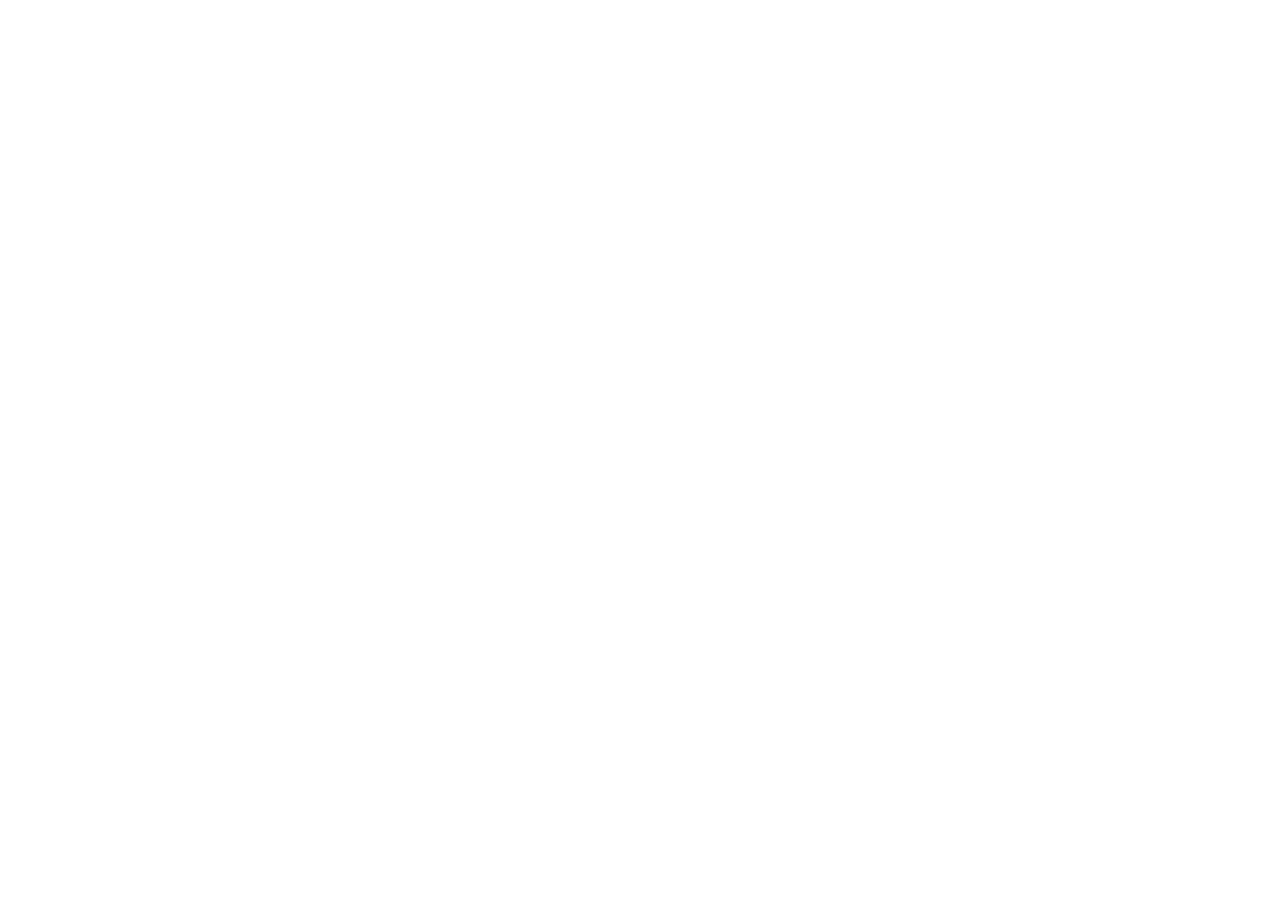
==== index.html @ f23ef0f0 "Se Creo index.html" ====
<!DOCTYPE html>
<html lang="en">
<head>
    <meta charset="UTF-8">
    <meta name="viewport" content="width=device-width, initial-scale=1.0">
    <title>ClaseCSS</title>
</head>
<body>
    
</body>
</html>
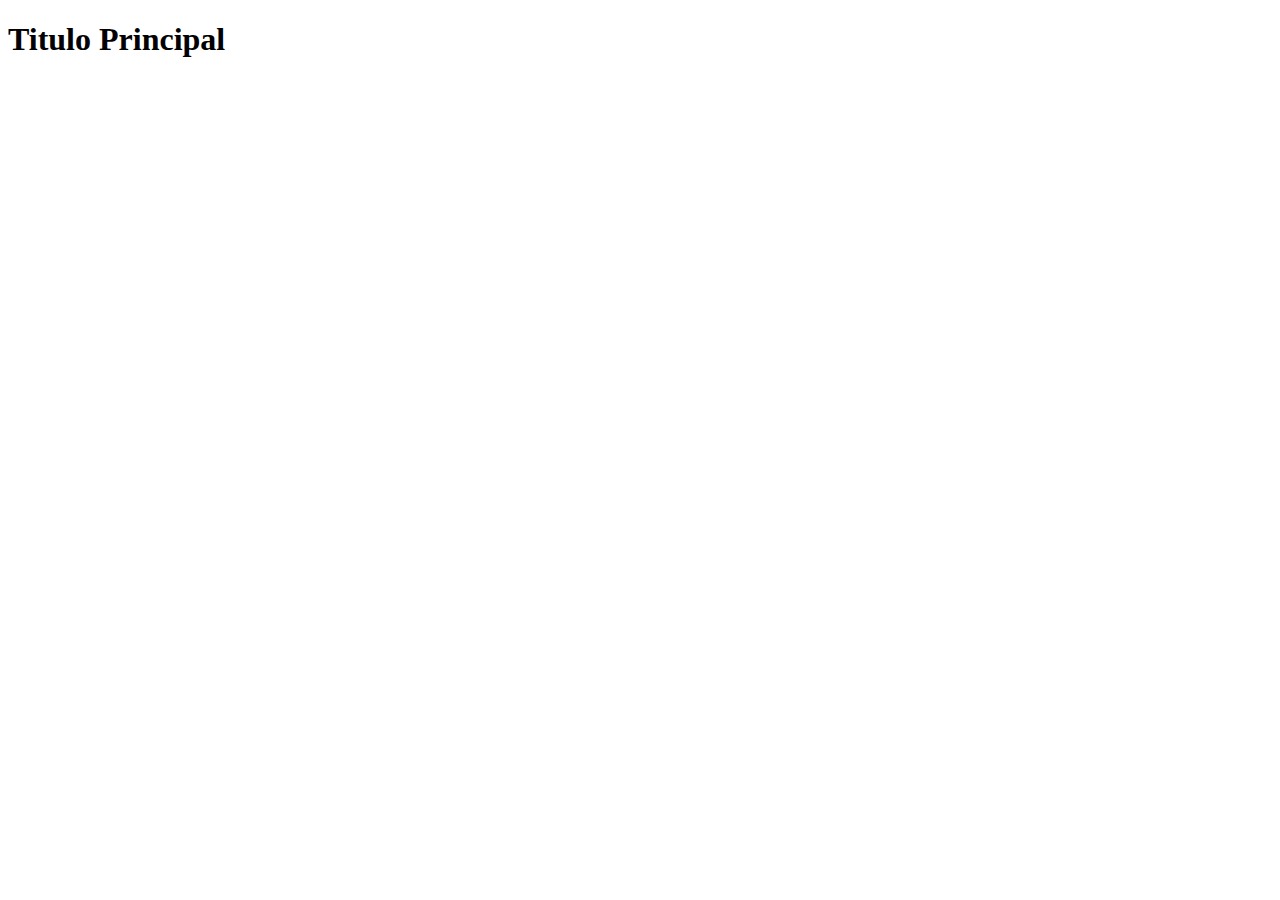
==== commit 3218951c: "Se crea Fichero Img" ====
--- a/index.html
+++ b/index.html
@@ -6,6 +6,14 @@
     <title>ClaseCSS</title>
 </head>
 <body>
-    
+    <header>
+<h1>Titulo Principal</h1>
+    </header>
+    <main>
+
+    </main>
+    <footer>
+
+    </footer>
 </body>
 </html>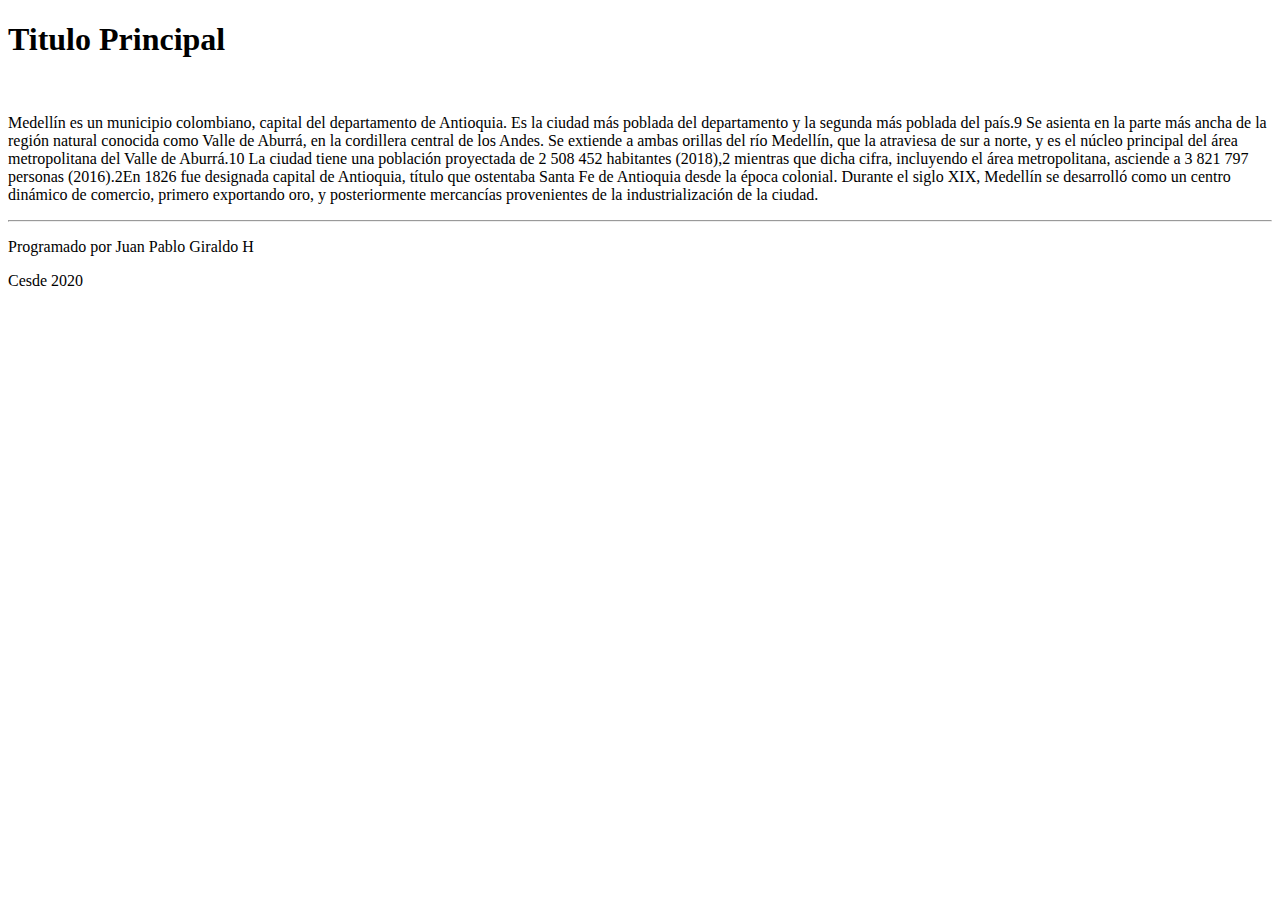
==== commit e98e5671: "Se Codifica; Main,Header,Footer" ====
--- a/index.html
+++ b/index.html
@@ -10,10 +10,16 @@
 <h1>Titulo Principal</h1>
     </header>
     <main>
-
+        <SEction>
+            <img src="img/Medellin.jpg" alt="">
+            <p>Medellín es un municipio colombiano, capital del departamento de Antioquia. Es la ciudad más poblada del departamento y la segunda más poblada del país.9​ Se asienta en la parte más ancha de la región natural conocida como Valle de Aburrá, en la cordillera central de los Andes. Se extiende a ambas orillas del río Medellín, que la atraviesa de sur a norte, y es el núcleo principal del área metropolitana del Valle de Aburrá.10​ La ciudad tiene una población proyectada de 2 508 452 habitantes (2018),2​ mientras que dicha cifra, incluyendo el área metropolitana, asciende a 3 821 797 personas (2016).2​
+             En 1826 fue designada capital de Antioquia, título que ostentaba Santa Fe de Antioquia desde la época colonial. Durante el siglo XIX, Medellín se desarrolló como un centro dinámico de comercio, primero exportando oro, y posteriormente mercancías provenientes de la industrialización de la ciudad.</p>
+             <hr>
+        </SEction>
     </main>
     <footer>
-
+<p>Programado por Juan Pablo Giraldo H</p>
+<P>Cesde 2020</P>
     </footer>
 </body>
 </html>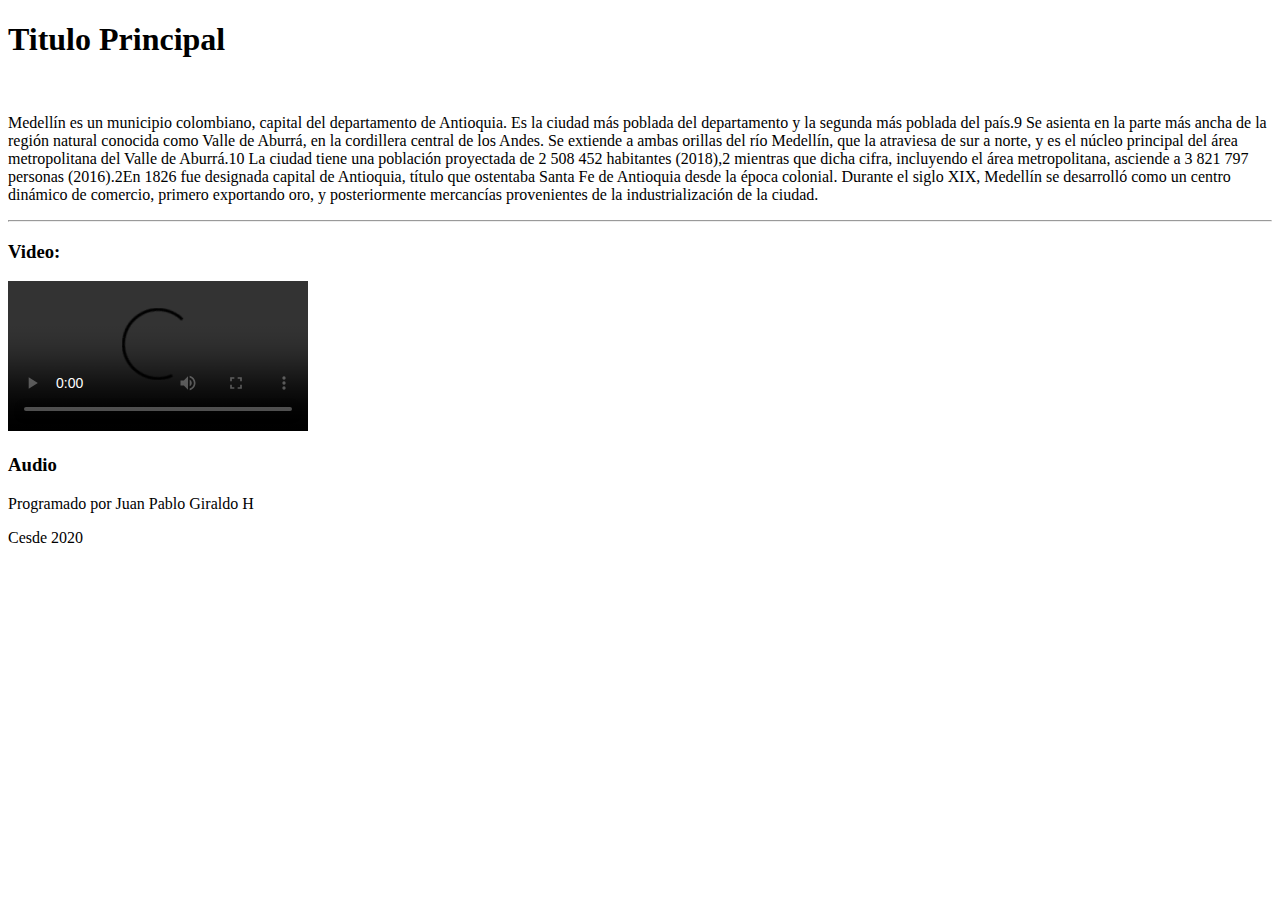
==== commit 3120f7dc: "Se agrega Video y audio" ====
--- a/index.html
+++ b/index.html
@@ -10,12 +10,20 @@
 <h1>Titulo Principal</h1>
     </header>
     <main>
+        <!--Realizado por Juan Pablo Giraldo-->
         <SEction>
             <img src="img/Medellin.jpg" alt="">
             <p>Medellín es un municipio colombiano, capital del departamento de Antioquia. Es la ciudad más poblada del departamento y la segunda más poblada del país.9​ Se asienta en la parte más ancha de la región natural conocida como Valle de Aburrá, en la cordillera central de los Andes. Se extiende a ambas orillas del río Medellín, que la atraviesa de sur a norte, y es el núcleo principal del área metropolitana del Valle de Aburrá.10​ La ciudad tiene una población proyectada de 2 508 452 habitantes (2018),2​ mientras que dicha cifra, incluyendo el área metropolitana, asciende a 3 821 797 personas (2016).2​
              En 1826 fue designada capital de Antioquia, título que ostentaba Santa Fe de Antioquia desde la época colonial. Durante el siglo XIX, Medellín se desarrolló como un centro dinámico de comercio, primero exportando oro, y posteriormente mercancías provenientes de la industrialización de la ciudad.</p>
              <hr>
         </SEction>
+             <section>
+                <h3>Video:</h3>
+                <video src="img/videomedellin.mp4" controls="controls" autoplay="autoplay"></video>
+                <H3>Audio</H3>
+                <audio src="img/audiomedellin.mp3"></audio>
+             </section>
+             
     </main>
     <footer>
 <p>Programado por Juan Pablo Giraldo H</p>
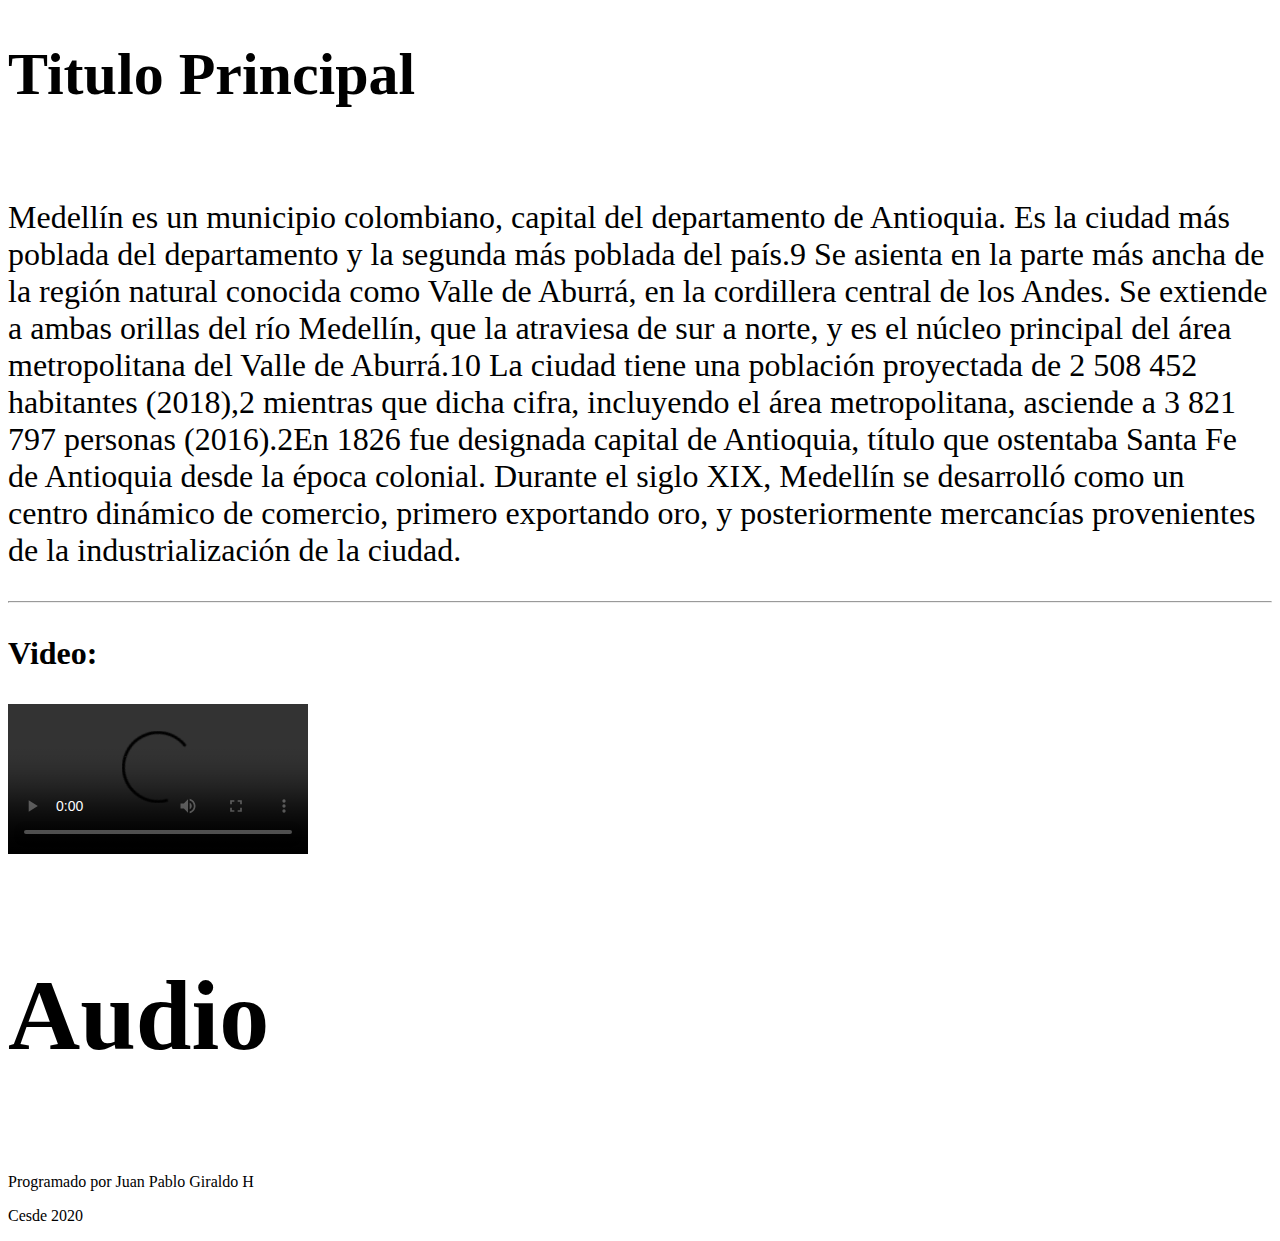
==== commit abc04076: "Se Agrega hoja de estilos" ====
--- a/index.html
+++ b/index.html
@@ -4,6 +4,7 @@
     <meta charset="UTF-8">
     <meta name="viewport" content="width=device-width, initial-scale=1.0">
     <title>ClaseCSS</title>
+    <link rel="stylesheet" href="estilos.css">
 </head>
 <body>
     <header>
@@ -13,12 +14,12 @@
         <!--Realizado por Juan Pablo Giraldo-->
         <SEction>
             <img src="img/Medellin.jpg" alt="">
-            <p>Medellín es un municipio colombiano, capital del departamento de Antioquia. Es la ciudad más poblada del departamento y la segunda más poblada del país.9​ Se asienta en la parte más ancha de la región natural conocida como Valle de Aburrá, en la cordillera central de los Andes. Se extiende a ambas orillas del río Medellín, que la atraviesa de sur a norte, y es el núcleo principal del área metropolitana del Valle de Aburrá.10​ La ciudad tiene una población proyectada de 2 508 452 habitantes (2018),2​ mientras que dicha cifra, incluyendo el área metropolitana, asciende a 3 821 797 personas (2016).2​
+            <p class="familiaTexto">Medellín es un municipio colombiano, capital del departamento de Antioquia. Es la ciudad más poblada del departamento y la segunda más poblada del país.9​ Se asienta en la parte más ancha de la región natural conocida como Valle de Aburrá, en la cordillera central de los Andes. Se extiende a ambas orillas del río Medellín, que la atraviesa de sur a norte, y es el núcleo principal del área metropolitana del Valle de Aburrá.10​ La ciudad tiene una población proyectada de 2 508 452 habitantes (2018),2​ mientras que dicha cifra, incluyendo el área metropolitana, asciende a 3 821 797 personas (2016).2​
              En 1826 fue designada capital de Antioquia, título que ostentaba Santa Fe de Antioquia desde la época colonial. Durante el siglo XIX, Medellín se desarrolló como un centro dinámico de comercio, primero exportando oro, y posteriormente mercancías provenientes de la industrialización de la ciudad.</p>
              <hr>
         </SEction>
              <section>
-                <h3>Video:</h3>
+                <h3 class="familiaTexto">Video:</h3>
                 <video src="img/videomedellin.mp4" controls="controls" autoplay="autoplay"></video>
                 <H3>Audio</H3>
                 <audio src="img/audiomedellin.mp3"></audio>
--- a/estilos.css
+++ b/estilos.css
@@ -0,0 +1,13 @@
+h1{
+    font-size: 60px;
+}
+
+h3 {
+    font-size: 100px;
+}
+
+.familiaTexto{
+    font-family: "papyrus";
+    font-size: 2em;
+
+}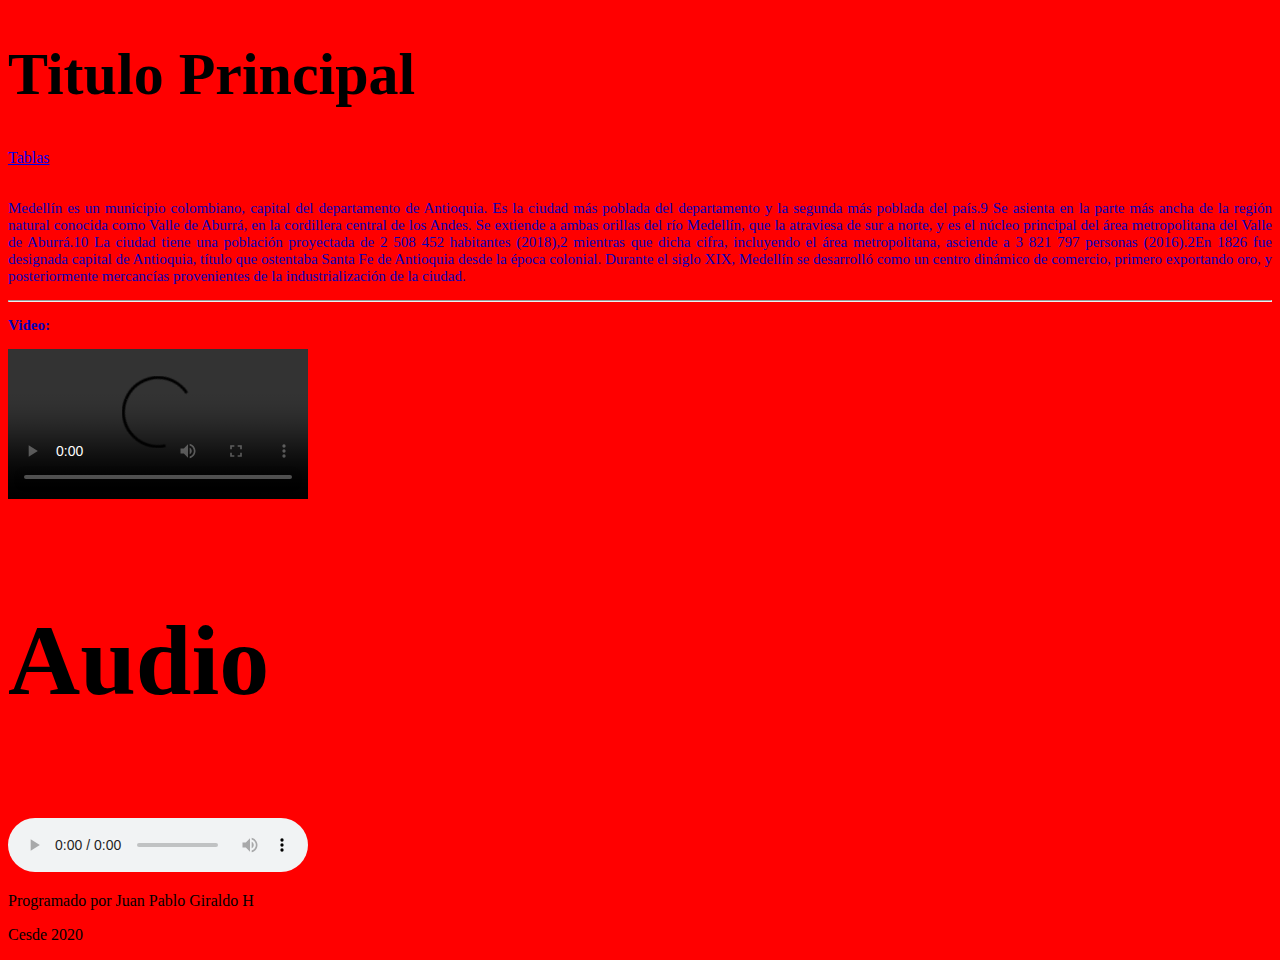
==== commit ccdcc361: "Se realizo todo lo correspondiente a la clase 5" ====
--- a/index.html
+++ b/index.html
@@ -6,12 +6,18 @@
     <title>ClaseCSS</title>
     <link rel="stylesheet" href="estilos.css">
 </head>
-<body>
+<body class="fondoPrincipal">
     <header>
 <h1>Titulo Principal</h1>
+    <nav>
+        <a href="pagina3.html">Tablas</a>
+    </nav>
     </header>
     <main>
         <!--Realizado por Juan Pablo Giraldo-->
+        <section>
+
+        </section>
         <SEction>
             <img src="img/Medellin.jpg" alt="">
             <p class="familiaTexto">Medellín es un municipio colombiano, capital del departamento de Antioquia. Es la ciudad más poblada del departamento y la segunda más poblada del país.9​ Se asienta en la parte más ancha de la región natural conocida como Valle de Aburrá, en la cordillera central de los Andes. Se extiende a ambas orillas del río Medellín, que la atraviesa de sur a norte, y es el núcleo principal del área metropolitana del Valle de Aburrá.10​ La ciudad tiene una población proyectada de 2 508 452 habitantes (2018),2​ mientras que dicha cifra, incluyendo el área metropolitana, asciende a 3 821 797 personas (2016).2​
@@ -22,7 +28,7 @@
                 <h3 class="familiaTexto">Video:</h3>
                 <video src="img/videomedellin.mp4" controls="controls" autoplay="autoplay"></video>
                 <H3>Audio</H3>
-                <audio src="img/audiomedellin.mp3"></audio>
+                <audio src="img/audiomedellin.mp3" controls="controls"></audio>
              </section>
              
     </main>
--- a/estilos.css
+++ b/estilos.css
@@ -8,6 +8,34 @@
 
 .familiaTexto{
     font-family: "papyrus";
-    font-size: 2em;
+    font-size: 15px;
+    color: #0603BA;
+    text-align: justify;
 
-}+}
+
+.fondoPrincipal{
+    background-color: red;
+}
+
+.fondoheadprincipal{
+    background-color: blue;
+}
+
+.fondoprincipal2{
+    background-color: chartreuse;
+
+}
+
+.bg{
+ background-image: url(https://www.markas.my/image/markas/image/cache/data/slideshow/2020/iTkqwB431579111845-1900x635.jpg);
+ height: 640px;
+ background-repeat: no-repeat;
+ background-attachment: fixed;
+}
+
+.textorojo{
+    color: red;
+}
+
+
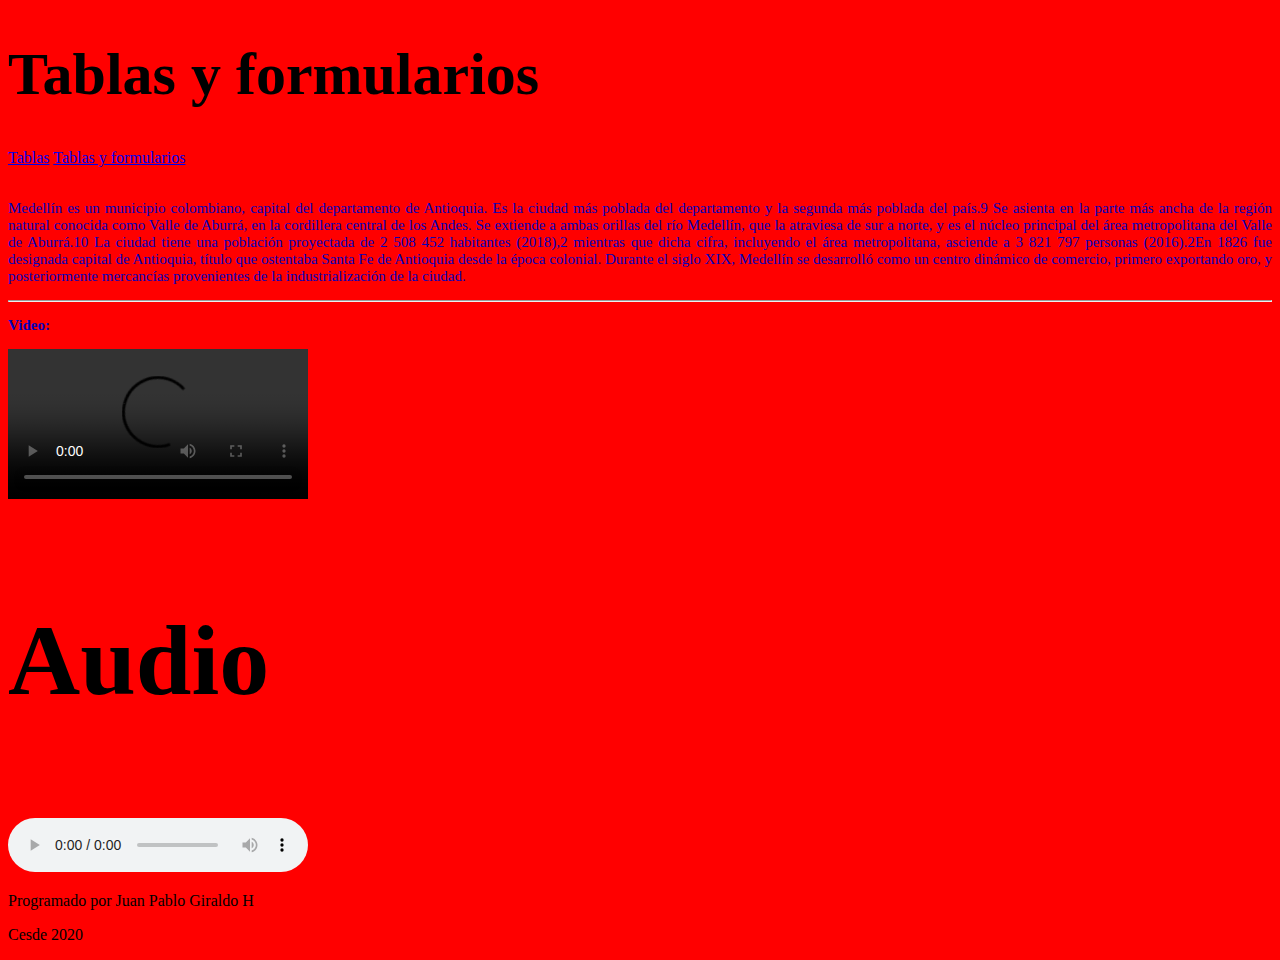
==== commit fe2fda14: "Se aprendio sobre tablas y formularios" ====
--- a/index.html
+++ b/index.html
@@ -8,9 +8,10 @@
 </head>
 <body class="fondoPrincipal">
     <header>
-<h1>Titulo Principal</h1>
+<h1>Tablas y formularios</h1>
     <nav>
         <a href="pagina3.html">Tablas</a>
+        <a href="pagina2.html">Tablas y formularios </a>
     </nav>
     </header>
     <main>
--- a/estilos.css
+++ b/estilos.css
@@ -38,4 +38,14 @@
     color: red;
 }
 
+table,td{
+    border: 2px solid;
+    border-collapse: collapse;
+    width: 100%;
+}
 
+tr:hover{
+    background-color: rgb(10, 243, 10);
+}
+
+ 